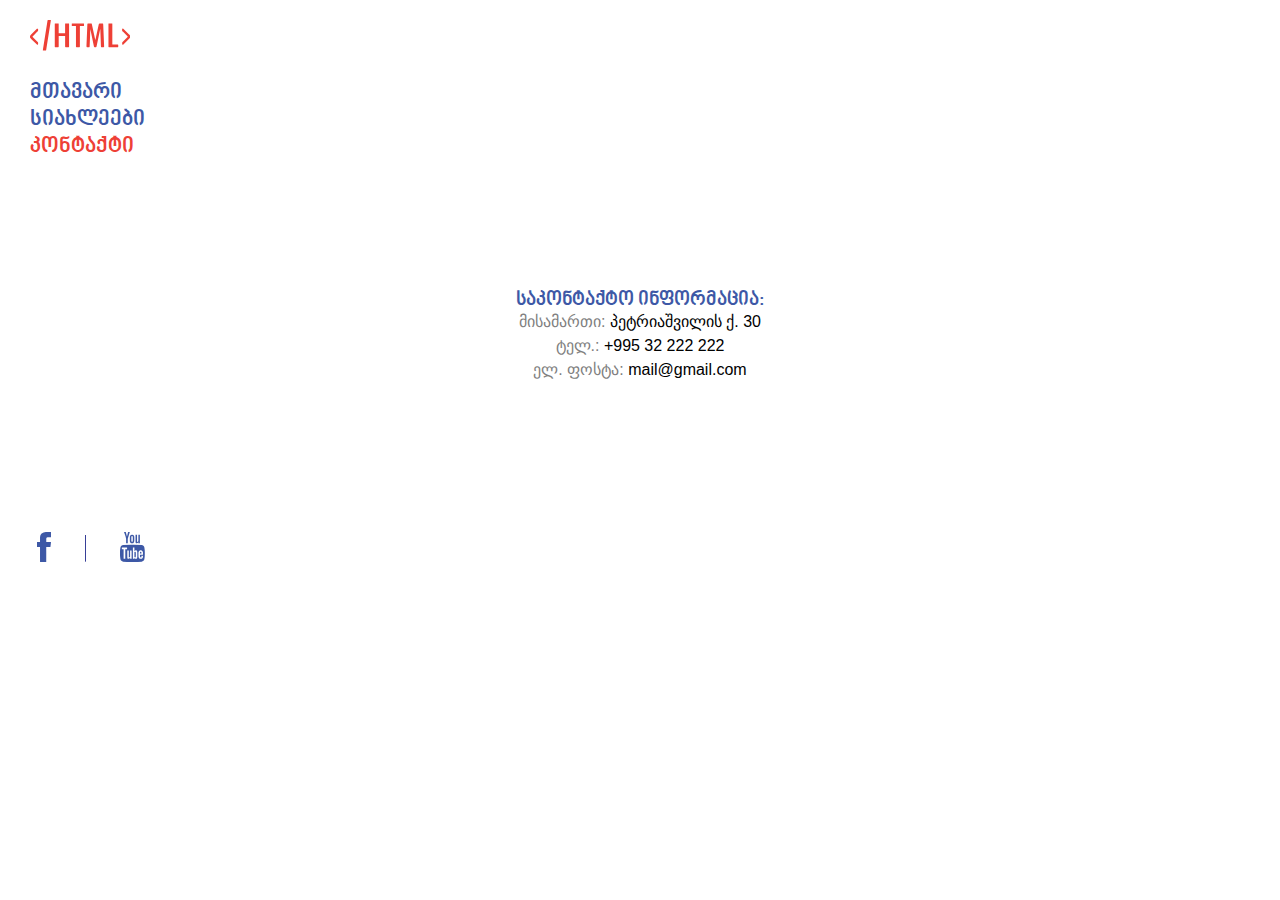
==== contact.html @ c5204125 "Add files" ====
<!DOCTYPE html>
<html>
<head>
<head>
  <meta charset="utf-8">
  <meta name="viewport" content="width=device-width, initial-scale=1">
  <link rel="stylesheet" type="text/css" href="css/reset.css">
  <link rel="stylesheet" type="text/css" href="css/style-kontaqti.css">
  <title>კონტაქტი</title>
</head>
<body style="background-color:white;">
  <header>
    <svg xmlns="http://www.w3.org/2000/svg" width="100.181" height="30.574" viewBox="0 0 100.181 30.574">
  <g id="Group_9" data-name="Group 9" transform="translate(-30 -30)">
    <path id="Path_19" data-name="Path 19" d="M37.44,54.765a1.111,1.111,0,0,1-.51-.2l-5.809-5.6a3.341,3.341,0,0,1-.611-.612,2.167,2.167,0,0,1-.357-.509A1.412,1.412,0,0,1,30,47.172v-.815a1.408,1.408,0,0,1,.153-.662c.153-.2.255-.408.357-.51l.611-.611,5.758-5.758a.862.862,0,0,1,.51-.153.655.655,0,0,1,.509.2.906.906,0,0,1,.2.51v1.172c0,.1-.051.153-.051.2a.387.387,0,0,1-.1.2.631.631,0,0,1-.1.153c0,.051-.051.1-.152.2l-.153.153a.611.611,0,0,0-.2.2c-.1.1-.2.153-.2.2L32.65,46.51c-.1.1-.2.2-.2.306a.369.369,0,0,0,.2.306l4.484,4.433a.7.7,0,0,0,.2.153c.1.1.153.152.2.152l.153.153.152.153c.051.051.051.1.1.153s.051.153.1.2c0,.051.051.153.051.2V54a.653.653,0,0,1-.2.509A.538.538,0,0,1,37.44,54.765Z" fill="#ee4036"/>
    <path id="Path_20" data-name="Path 20" d="M43.045,60.574c-.1,0-.2-.153-.2-.408v-.152l4.688-29.4c.1-.407.2-.611.357-.611h2.752c.152,0,.2.153.2.408v.153l-4.688,29.4c-.1.407-.2.611-.356.611Z" fill="#ee4036"/>
    <path id="Path_21" data-name="Path 21" d="M55.275,57.16a.5.5,0,0,1-.408-.153c-.1-.1-.1-.306-.1-.611V34.229a1.29,1.29,0,0,1,.1-.611.5.5,0,0,1,.408-.153h2.9a.5.5,0,0,1,.408.153c.1.1.1.306.1.611v8.765a.382.382,0,0,0,.051.255c.051.1.1.1.153.1h5.962c.051,0,.1-.051.152-.1.051-.1.1-.153.1-.255V34.229a.885.885,0,0,1,.153-.611.5.5,0,0,1,.408-.153h2.955a.4.4,0,0,1,.357.153c.1.1.1.306.1.611V56.4a1.29,1.29,0,0,1-.1.611.463.463,0,0,1-.357.153H65.67a.382.382,0,0,1-.255-.051l-.2-.2a1.278,1.278,0,0,1-.1-.509V46.306c0-.255-.051-.356-.2-.356H58.893c-.153,0-.2.1-.2.356V56.4a.885.885,0,0,1-.153.611.5.5,0,0,1-.408.153Z" fill="#ee4036"/>
    <path id="Path_22" data-name="Path 22" d="M76.473,57.16a.4.4,0,0,1-.357-.153.885.885,0,0,1-.153-.611V36.522c0-.254-.051-.407-.2-.407h-3.77q-.076,0-.153-.153a1.132,1.132,0,0,1-.051-.459V34.178a1.037,1.037,0,0,1,.1-.56.5.5,0,0,1,.407-.153H83.556a.4.4,0,0,1,.356.153c.1.1.1.306.1.56V35.5a.946.946,0,0,1-.1.51.655.655,0,0,1-.407.1H80.091c-.153,0-.2.153-.2.407V56.4a1.05,1.05,0,0,1-.153.662.5.5,0,0,1-.408.153H76.473Z" fill="#ee4036"/>
    <path id="Path_23" data-name="Path 23" d="M86.919,57.16c-.306,0-.459-.255-.459-.815v-.1l.917-21.912c0-.611.2-.917.51-.917h3.159a.862.862,0,0,1,.51.153.871.871,0,0,1,.306.611l3.363,15.593a.178.178,0,0,0,.051.1h.1c.051,0,.051-.051.051-.1L98.792,34.28c.1-.509.357-.815.764-.815h3.21c.306,0,.459.357.459.917l.917,21.912v.1c0,.509-.153.815-.509.815h-2.191c-.306,0-.51-.306-.51-.866l-.611-17.02c0-.051,0-.1-.051-.1s-.051,0-.1.051L96.55,56.4c-.1.509-.357.815-.663.815H94.613c-.305,0-.56-.255-.662-.815l-3.516-17.02c0-.051-.051-.1-.1-.051v.1l-.662,16.867c0,.611-.153.866-.459.866Z" fill="#ee4036"/>
    <path id="Path_24" data-name="Path 24" d="M108.932,57.16a.394.394,0,0,1-.356-.153c-.1-.1-.1-.306-.1-.611V34.229a1.29,1.29,0,0,1,.1-.611.459.459,0,0,1,.356-.153h2.956a.4.4,0,0,1,.356.153c.1.1.1.306.1.611V54.205c0,.254.1.356.255.356h5.2a.591.591,0,0,1,.356.1c.1.1.1.255.1.51V56.5a1.363,1.363,0,0,1-.1.56.427.427,0,0,1-.356.1Z" fill="#ee4036"/>
    <path id="Path_25" data-name="Path 25" d="M122.843,54.765a.5.5,0,0,1-.458-.2.906.906,0,0,1-.2-.509V52.931a.307.307,0,0,1,.051-.2c0-.051.051-.1.051-.153a.187.187,0,0,0,.051-.153c0-.051.051-.1.1-.153s.1-.1.1-.153.051-.051.1-.153l.153-.152c.05,0,.1-.051.152-.153q.153-.077.153-.153l4.484-4.586a.441.441,0,0,0,.153-.306.37.37,0,0,0-.2-.306L123.1,41.873a1.4,1.4,0,0,0-.255-.2c-.1-.1-.2-.153-.2-.2l-.153-.153c-.1-.1-.153-.152-.153-.2s-.051-.1-.1-.2-.051-.153-.1-.255V39.274a.7.7,0,0,1,.663-.713.824.824,0,0,1,.509.2l5.809,5.656.612.611a1.781,1.781,0,0,1,.3.459,1.569,1.569,0,0,1,.153.662v1.07c0,.051-.051.153-.051.2a.385.385,0,0,0-.051.2c0,.051-.051.1-.1.2a.65.65,0,0,1-.1.153.881.881,0,0,1-.153.2l-.153.152-.2.2c-.1.1-.2.153-.2.2L123.4,54.51A.87.87,0,0,1,122.843,54.765Z" fill="#ee4036"/>
  </g>
</svg>
    <nav>
      <ul>
        <li>
         <a class="one" href="index.html">მთავარი</a>
        </li>
        <li>
          <a class="two" href="news.html">სიახლეები</a> 
        </li>
        <li>
          <a class="three" href="#">კონტაქტი</a>
        </li>
      </ul>
    </nav>

  </header>
  <h2>საკონტაქტო ინფორმაცია:</h2>
<p><strong>მისამართი:</strong> პეტრიაშვილის ქ. 30<br><strong>ტელ.:</strong> +995 32 222 222<br><strong>ელ. ფოსტა:</strong> mail@gmail.com </p>
</body>
<footer>
 <a href="http://facebook.com"> <svg xmlns="http://www.w3.org/2000/svg" width="14.003" height="30" viewBox="0 0 14.003 30">
  <g id="_020201ff" data-name="#020201ff" transform="translate(-30 -685.579)">
    <path id="Path_26" data-name="Path 26" d="M34.615,687.125a6.575,6.575,0,0,1,4.4-1.537c1.66-.015,3.32-.006,4.98-.005q.009,2.626,0,5.254c-1.073,0-2.146,0-3.219,0a1.483,1.483,0,0,0-1.5,1.148c-.016,1.172-.006,2.344-.005,3.516,1.574.007,3.147,0,4.721,0-.116,1.7-.326,3.383-.573,5.064-1.39.013-2.78,0-4.17.007-.012,5,.006,10-.01,15-2.064.009-4.13,0-6.194.006-.04-5,0-10-.022-15-1.007-.011-2.015.007-3.022-.009,0-1.681,0-3.362,0-5.042,1.006-.012,2.014,0,3.02-.007.031-1.634-.031-3.27.032-4.9A5.284,5.284,0,0,1,34.615,687.125Z" fill="#3d58a6"/>
  </g>
</svg>
</a>
<svg xmlns="http://www.w3.org/2000/svg" width="1" height="26.667" viewBox="0 0 1 26.667">
  <line id="Line_3" data-name="Line 3" y2="26.667" transform="translate(0.5)" fill="#3d58a6" stroke="#363e97" stroke-miterlimit="10" stroke-width="1"/>
</svg>
<a href="http://youtube.com"><svg xmlns="http://www.w3.org/2000/svg" width="24.813" height="30" viewBox="0 0 24.813 30">
  <path id="Youtube" d="M125.605,709.94V706.4q0-1.128-.655-1.128a1.058,1.058,0,0,0-.744.361v5.053a1.06,1.06,0,0,0,.744.36q.654,0,.655-1.1Zm4.15-2.752h1.489v-.767q0-1.151-.745-1.15t-.744,1.15Zm-12.88-6v1.579h-1.8v9.542H113.4v-9.542h-1.759v-1.579Zm4.534,2.842v8.279H119.9v-.9a2.4,2.4,0,0,1-1.715,1.015.886.886,0,0,1-.947-.631,3.853,3.853,0,0,1-.135-1.218V704.03h1.488v6.091a3.375,3.375,0,0,0,.023.586c.015.226.128.338.338.338q.452,0,.948-.7V704.03Zm5.684,2.5v3.293a5.856,5.856,0,0,1-.158,1.647,1.155,1.155,0,0,1-1.195.947,2.044,2.044,0,0,1-1.534-.924v.812h-1.511V701.188h1.511v3.632a2,2,0,0,1,1.534-.9,1.155,1.155,0,0,1,1.195.947A5.968,5.968,0,0,1,127.093,706.534Zm5.662,2.91v.2a7.558,7.558,0,0,1-.045.97,2.113,2.113,0,0,1-.339.9,2.033,2.033,0,0,1-1.8.9,2.165,2.165,0,0,1-1.827-.857,3.169,3.169,0,0,1-.474-1.94v-2.909a3.3,3.3,0,0,1,.451-1.94,2.143,2.143,0,0,1,1.805-.857,2.023,2.023,0,0,1,1.759.857,3.23,3.23,0,0,1,.474,1.94v1.714h-3V709.9q0,1.15.767,1.15a.652.652,0,0,0,.676-.586c0-.015,0-.068.012-.158s.011-.214.011-.372v-.485Zm-10.173-18.587v3.519q0,1.151-.722,1.151t-.722-1.151v-3.519q0-1.172.722-1.172T122.582,690.857ZM134.6,706.94a28.82,28.82,0,0,0-.429-5.864,3.082,3.082,0,0,0-.97-1.658,3.05,3.05,0,0,0-1.714-.779,93,93,0,0,0-9.294-.338,92.663,92.663,0,0,0-9.27.338,3.016,3.016,0,0,0-1.726.779,3.114,3.114,0,0,0-.958,1.658,28.189,28.189,0,0,0-.452,5.864,27.609,27.609,0,0,0,.452,5.865,3.171,3.171,0,0,0,.958,1.646,2.955,2.955,0,0,0,1.7.79q3.09.339,9.293.338t9.294-.338a2.955,2.955,0,0,0,1.7-.79,3.171,3.171,0,0,0,.958-1.646A27.61,27.61,0,0,0,134.6,706.94Zm-17.031-14.684,2.031-6.677h-1.692l-1.151,4.4-1.195-4.4h-1.759l.541,1.557.519,1.556a30.907,30.907,0,0,1,1.037,3.564v4.534h1.669v-4.534Zm6.519,1.827v-2.932a3.351,3.351,0,0,0-.473-1.963,2.1,2.1,0,0,0-1.76-.857,2.025,2.025,0,0,0-1.759.857,3.343,3.343,0,0,0-.474,1.963v2.932a3.339,3.339,0,0,0,.474,1.962,2.024,2.024,0,0,0,1.759.858,2.1,2.1,0,0,0,1.76-.858A3.223,3.223,0,0,0,124.093,694.083Zm4.083,2.707h1.511v-8.346h-1.511v6.383q-.5.7-.947.7c-.226,0-.346-.121-.361-.361a3.393,3.393,0,0,1-.023-.587v-6.135h-1.511v6.609a4.225,4.225,0,0,0,.135,1.241.95.95,0,0,0,.97.609,2.524,2.524,0,0,0,1.737-1.015v.9Z" transform="translate(-109.792 -685.579)" fill="#3d58a6"/>
</svg>
</a>
</footer>
</html>
---- css/style-kontaqti.css ----
img {
	width: 1170px;
}

h2 {
	color: #3D58A6;
	font-size: 20px;
	margin-top: 130px;
	text-align: center;
	font-family: 'BPG Nino Mtavruli Bold';
}
strong {
  font-weight: normal;
  color: #808080;
}
p {
	line-height: 24px;
	text-align: center;
	font-family: "BPG Ingiri Arial", sans-serif;
}
footer {
	margin-left: 7px;
	margin-top: 130px;
}

svg {
		margin-left: 30px;
		margin-top: 20px;
		margin-bottom: 5px;
}

@font-face {
    font-family: 'BPG Nino Mtavruli Bold';
    src: url('../fonts/bpg-nino-mtavruli-bold-webfont.eot'); /* IE9 Compat Modes */
    src: url('../fonts/bpg-nino-mtavruli-bold-webfont.eot?#iefix') format('embedded-opentype'), /* IE6-IE8 */
         url('../fonts/bpg-nino-mtavruli-bold-webfont.woff2') format('woff2'), /* Super Modern Browsers */
         url('../fonts/bpg-nino-mtavruli-bold-webfont.woff') format('woff'), /* Pretty Modern Browsers */
         url('../fonts/bpg-nino-mtavruli-bold-webfont.ttf') format('truetype'), /* Safari, Android, iOS */
         url('../fonts/bpg-nino-mtavruli-bold-webfont.svg#bpg_nino_mtavrulibold') format('svg'); /* Legacy iOS */
}

@font-face{font-family:'BPG Nino Mtavruli Bold';src:url(../fonts/bpg-nino-mtavruli-bold-webfont.eot);src:url(../fonts/bpg-nino-mtavruli-bold-webfont.eot?#iefix) format('embedded-opentype'),url(../fonts/bpg-nino-mtavruli-bold-webfont.woff2) format('woff2'),url(../fonts/bpg-nino-mtavruli-bold-webfont.woff) format('woff'),url(../fonts/bpg-nino-mtavruli-bold-webfont.ttf) format('truetype'),url(../fonts/bpg-nino-mtavruli-bold-webfont.svg#bpg_nino_mtavrulibold) format('svg')}


nav {
		margin-left: 30px;
		margin-top: 20px;
		font-size: 22px;
		font-family: "BPG Nino Mtavruli Bold", sans-serif;
		line-height: 27px;

}

a.one:link {
	color: #3D58A6;
}
a.one:visited 
{
	color: #3D58A6;
}
a.one:hover {
	color: #3D58A6;
}

a.two:link {
	color: #3D58A6;
}
a.two:visited 
{
	color: #3D58A6;
}
a.two:hover {
	color: #3D58A6;
}
a.three:link {
	color: #EE4036;
}
a.three:visited 
{
	color: #EE4036;
}
a.three:hover {
	color: #EE4036;
}
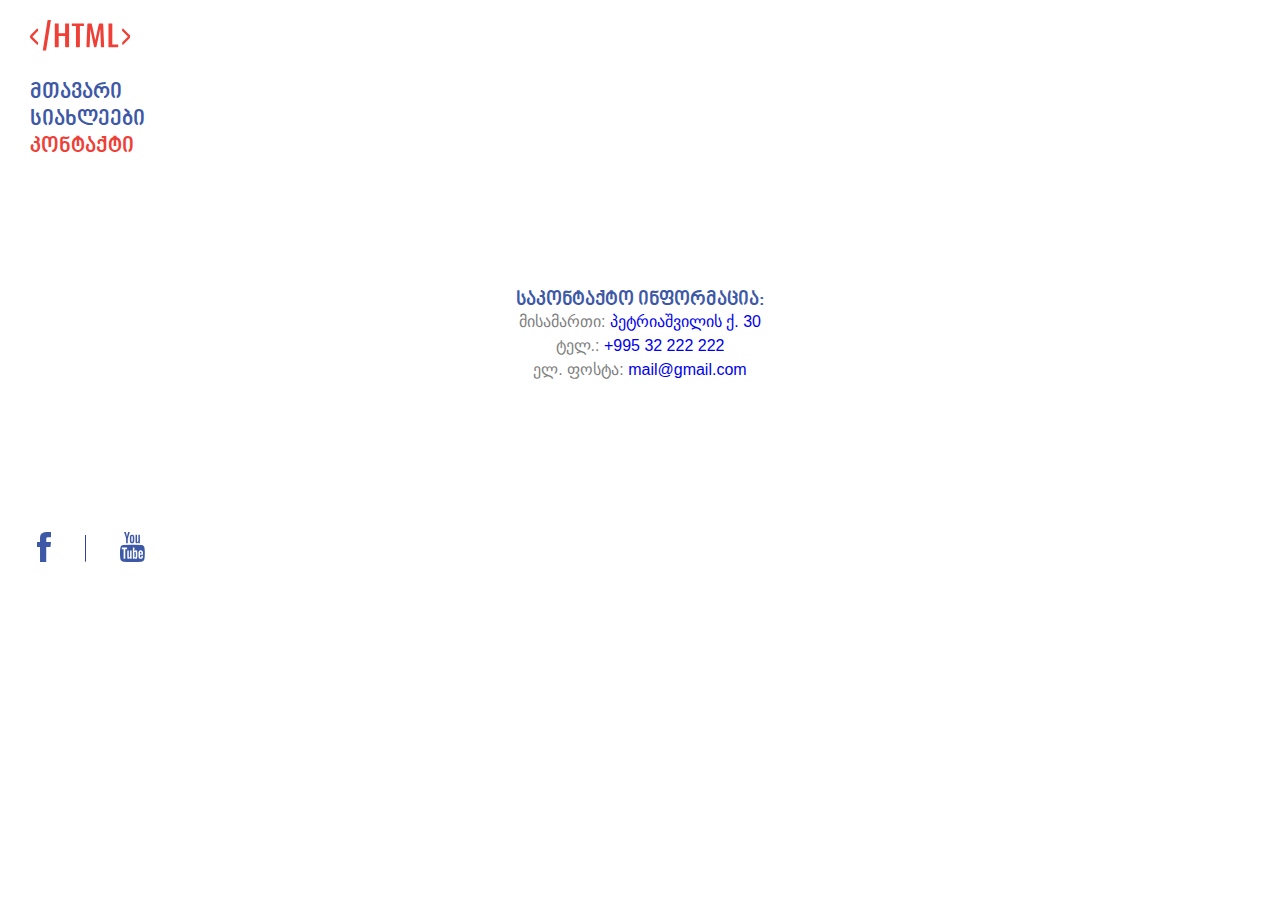
==== commit 22d07819: "Update" ====
--- a/contact.html
+++ b/contact.html
@@ -24,7 +24,7 @@
     <nav>
       <ul>
         <li>
-         <a class="one" href="index.html">მთავარი</a>
+         <a class="one" href="main.html">მთავარი</a>
         </li>
         <li>
           <a class="two" href="news.html">სიახლეები</a> 
@@ -37,7 +37,7 @@
 
   </header>
   <h2>საკონტაქტო ინფორმაცია:</h2>
-<p><strong>მისამართი:</strong> პეტრიაშვილის ქ. 30<br><strong>ტელ.:</strong> +995 32 222 222<br><strong>ელ. ფოსტა:</strong> mail@gmail.com </p>
+<p><strong>მისამართი:</strong> <a href="https://goo.gl/maps/1etmX1YVM1V84yzM7" target="_blank">პეტრიაშვილის ქ. 30</a><br><strong>ტელ.:</strong> <a href="tel:+995 32 222 222">+995 32 222 222</a><br><strong>ელ. ფოსტა:</strong> <a href="mailto:mail@gmail.com">mail@gmail.com</a> </p>
 </body>
 <footer>
  <a href="http://facebook.com"> <svg xmlns="http://www.w3.org/2000/svg" width="14.003" height="30" viewBox="0 0 14.003 30">
